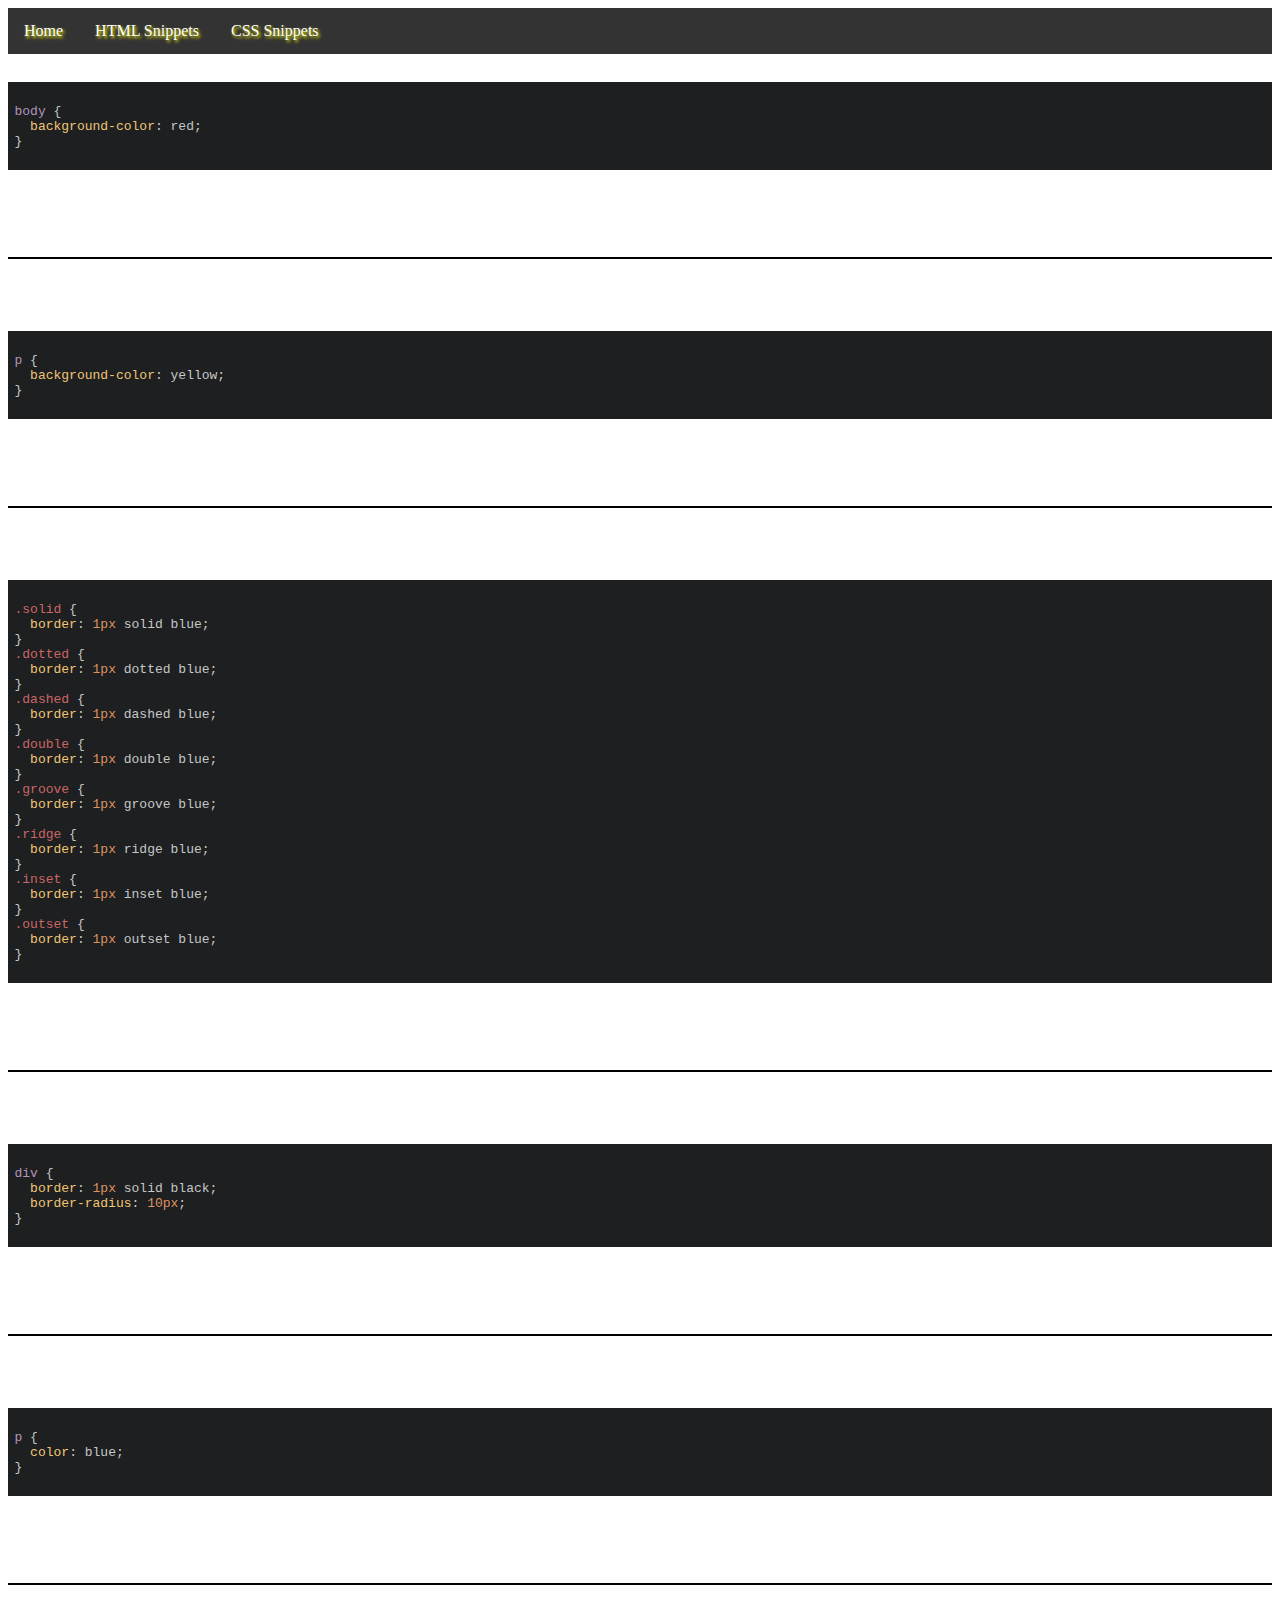
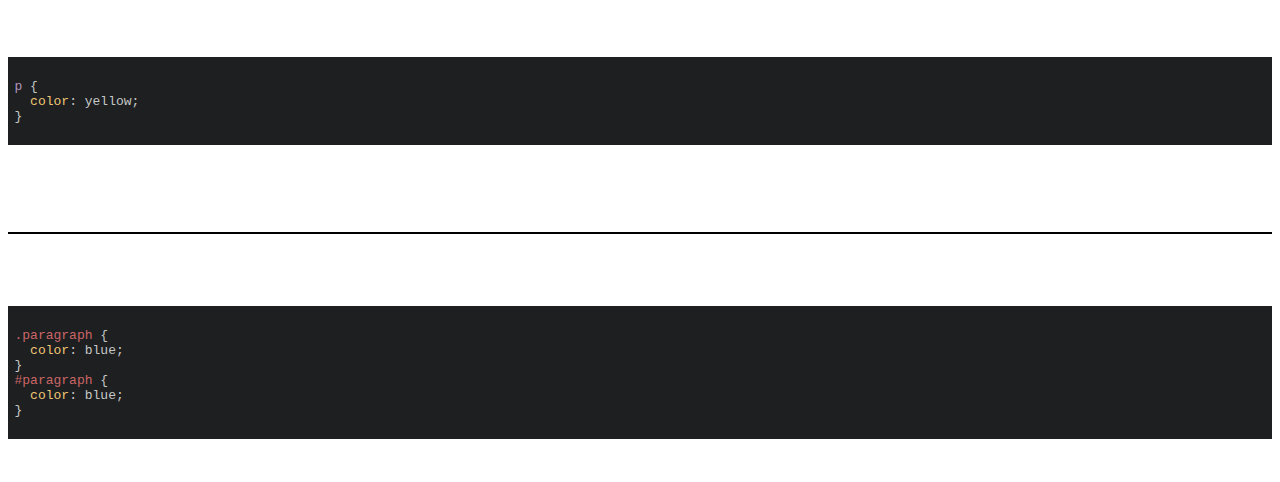
==== css-snippets/index.htm @ 3b1aa9c9 "Update index.htm" ====
<!DOCTYPE html>
<html>
  <head>
    <link rel="stylesheet" href="/styles/main.css" />
    <link rel="stylesheet" href="/highlight/tomorrow-night.css" />
    <script src="/scripts/highlight.pack.js"></script>
    <script>hljs.initHighlightingOnLoad();</script>
    <title>CSS Snippets | Code Snippets</title>
    <style>
      hr {
        border: 1px solid black;
      }
    </style>
  </head>
  <body>
    <ul class="nav">
      <li><a href="/">Home</a></li>
      <li><a href="/html-snippets">HTML Snippets</a></li>
      <li><a href="/css-snippets">CSS Snippets</a></li>
    </ul>
    <pre>
    <code>
body {
  background-color: red;
}
    </code>
    </pre>
    <br />
    <br />
    <hr />
    <br />
    <br />
    <pre>
    <code>
p {
  background-color: yellow;
}
    </code>
    </pre>
    <br />
    <br />
    <hr />
    <br />
    <br />
    <pre>
    <code>
.solid {
  border: 1px solid blue;
}
.dotted {
  border: 1px dotted blue;
}
.dashed {
  border: 1px dashed blue;
}
.double {
  border: 1px double blue;
}
.groove {
  border: 1px groove blue;
}
.ridge {
  border: 1px ridge blue;
}
.inset {
  border: 1px inset blue;
}
.outset {
  border: 1px outset blue;
}
    </code>
    </pre>
    <br />
    <br />
    <hr />
    <br />
    <br />
    <pre>
    <code>
div {
  border: 1px solid black;
  border-radius: 10px;
}
    </code>
    </pre>
    <br />
    <br />
    <hr />
    <br />
    <br />
    <pre>
    <code>
p {
  color: blue;
}
    </code>
    </pre>
    <br />
    <br />
    <hr />
    <br />
    <br />
    <pre>
    <code>
p {
  color: yellow;
}
    </code>
    </pre>
    <br />
    <br />
    <hr />
    <br />
    <br />
    <pre>
    <code>
.paragraph {
  color: blue;
}
#paragraph {
  color: blue;
}
    </code>
    </pre>
  </body>
</html>
---- styles/main.css ----
.nav {
  list-style-type: none;
  margin: 0;
  padding: 0;
  overflow: hidden;
  background-color: #333;
}
.nav li {
  float: left;
}
.nav li a, .dropbtn {
  display: inline-block;
  color: white;
  text-shadow: yellow 0.1em 0.1em 0.2em;
  text-align: center;
  padding: 14px 16px;
  text-decoration: none;
}
.nav li a:hover, .dropdown:hover .dropbtn {
  background-color: #555;
}
.nav li.dropdown {
  display: inline-block;
}
.dropdown-content {
   display: none;
   position: absolute;
   background-color: #333;
   min-width: 160px;
   box-shadow: 0px 8px 16px 0px rgba(0,0,0,0.2);
   z-index: 1;
}
.dropdown-content a {
   color: white;
   text-shadow: yellow 0.1em 0.1em 0.2em;
   padding: 12px 16px;
   text-decoration: none;
   display: block;
   text-align: center;
}
.dropdown-content a:hover {background-color: #555}
.dropdown:hover .dropdown-content {
   display: block;
}
---- highlight/tomorrow-night.css ----
.hljs-comment,
.hljs-quote {
  color: #969896;
}
.hljs-variable,
.hljs-template-variable,
.hljs-tag,
.hljs-name,
.hljs-selector-id,
.hljs-selector-class,
.hljs-regexp,
.hljs-deletion {
  color: #cc6666;
}
.hljs-number,
.hljs-built_in,
.hljs-builtin-name,
.hljs-literal,
.hljs-type,
.hljs-params,
.hljs-meta,
.hljs-link {
  color: #de935f;
}
.hljs-attribute {
  color: #f0c674;
}
.hljs-string,
.hljs-symbol,
.hljs-bullet,
.hljs-addition {
  color: #b5bd68;
}
.hljs-title,
.hljs-section {
  color: #81a2be;
}
.hljs-keyword,
.hljs-selector-tag {
  color: #b294bb;
}
.hljs {
  display: block;
  overflow-x: auto;
  background: #1d1f21;
  color: #c5c8c6;
  padding: 0.5em;
}
.hljs-emphasis {
  font-style: italic;
}
.hljs-strong {
  font-weight: bold;
}
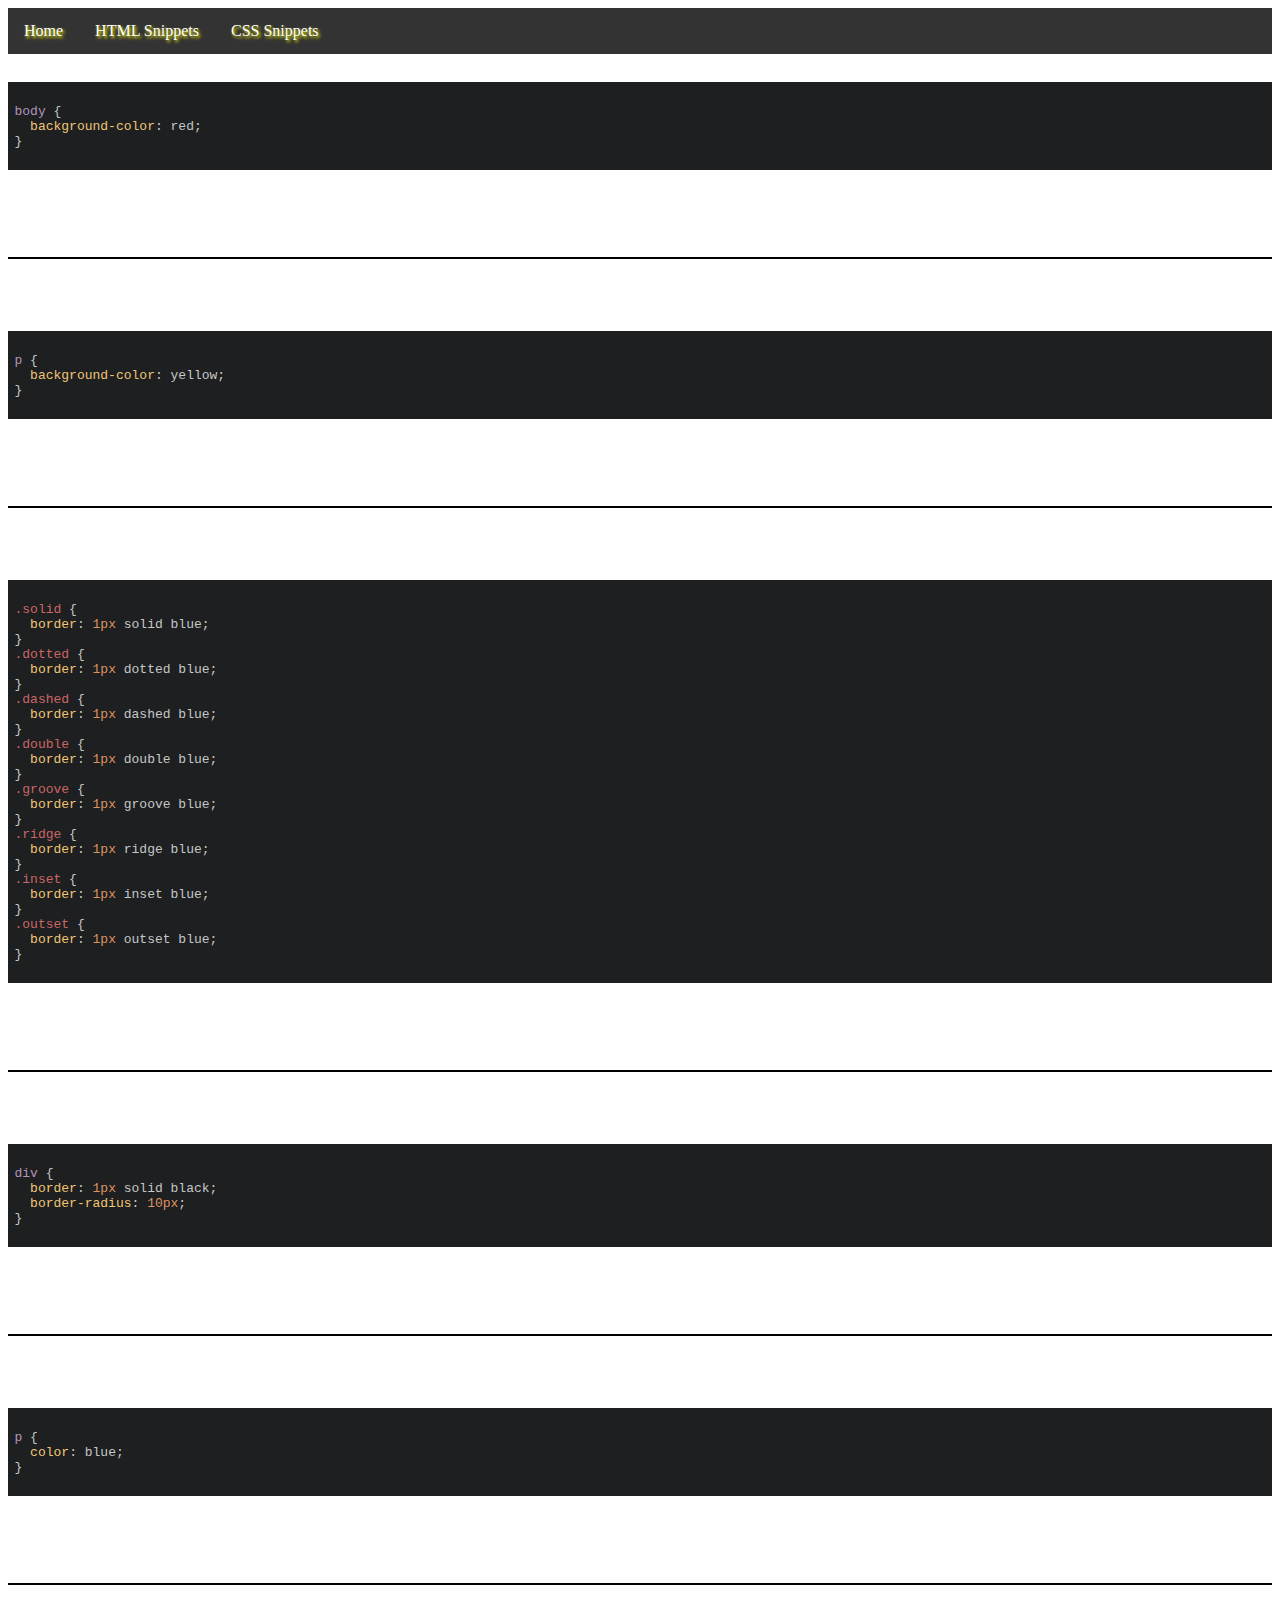
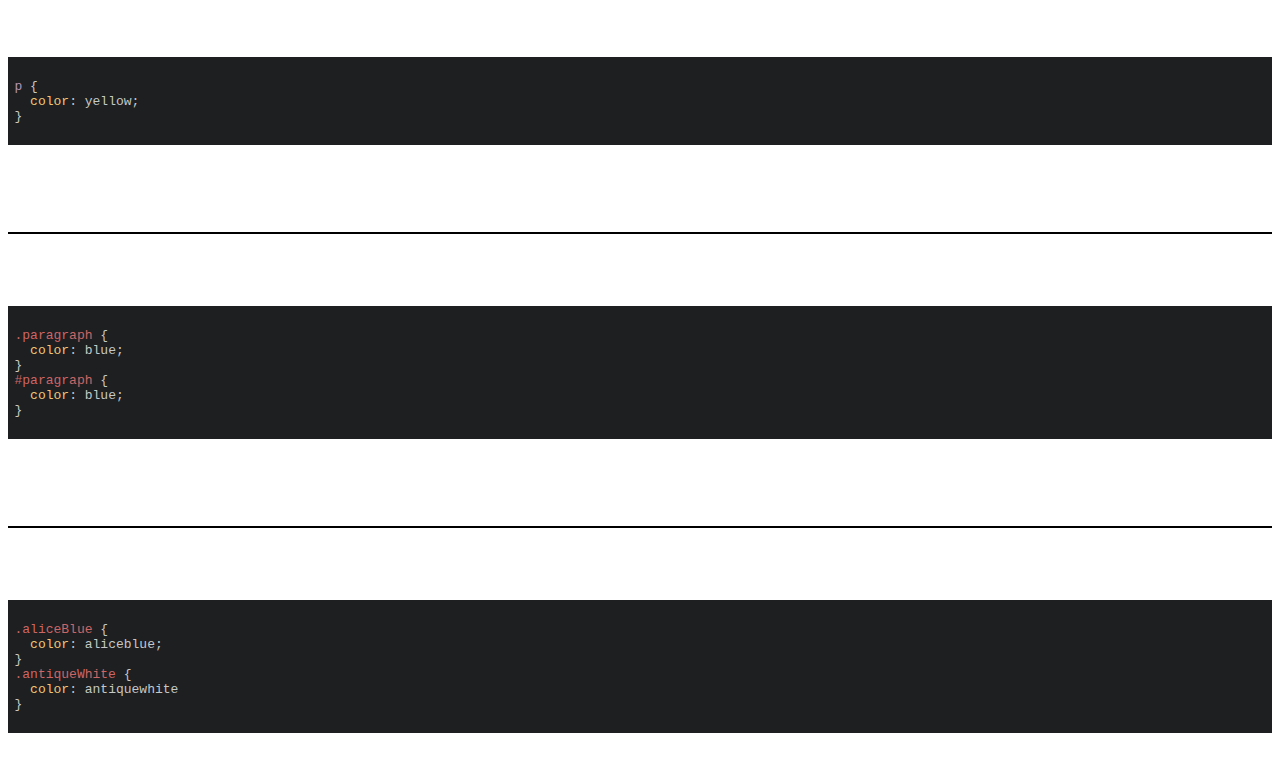
==== commit 2f3dee28: "Update index.htm" ====
--- a/css-snippets/index.htm
+++ b/css-snippets/index.htm
@@ -122,5 +122,20 @@
 }
     </code>
     </pre>
+    <br />
+    <br />
+    <hr />
+    <br />
+    <br />
+    <pre>
+    <code>
+.aliceBlue {
+  color: aliceblue;
+}
+.antiqueWhite {
+  color: antiquewhite
+}
+    </code>
+    </pre>
   </body>
 </html>
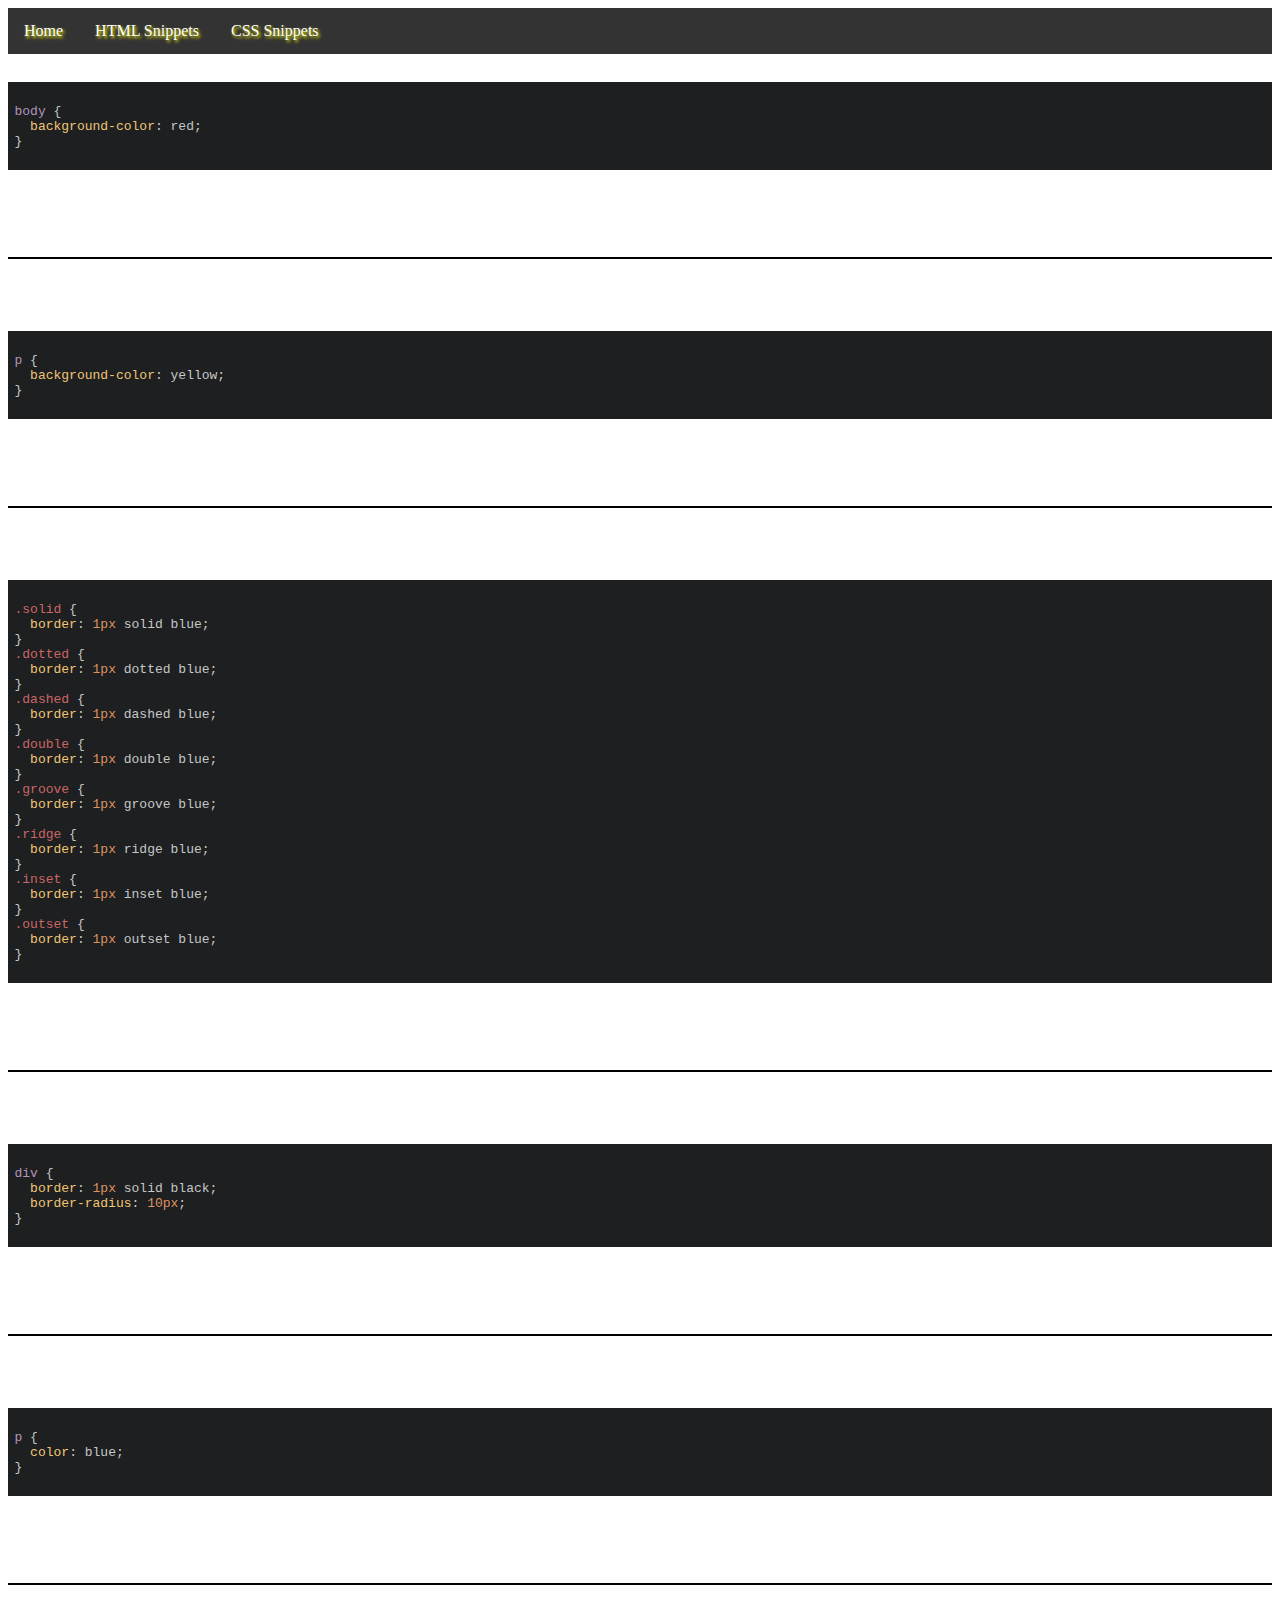
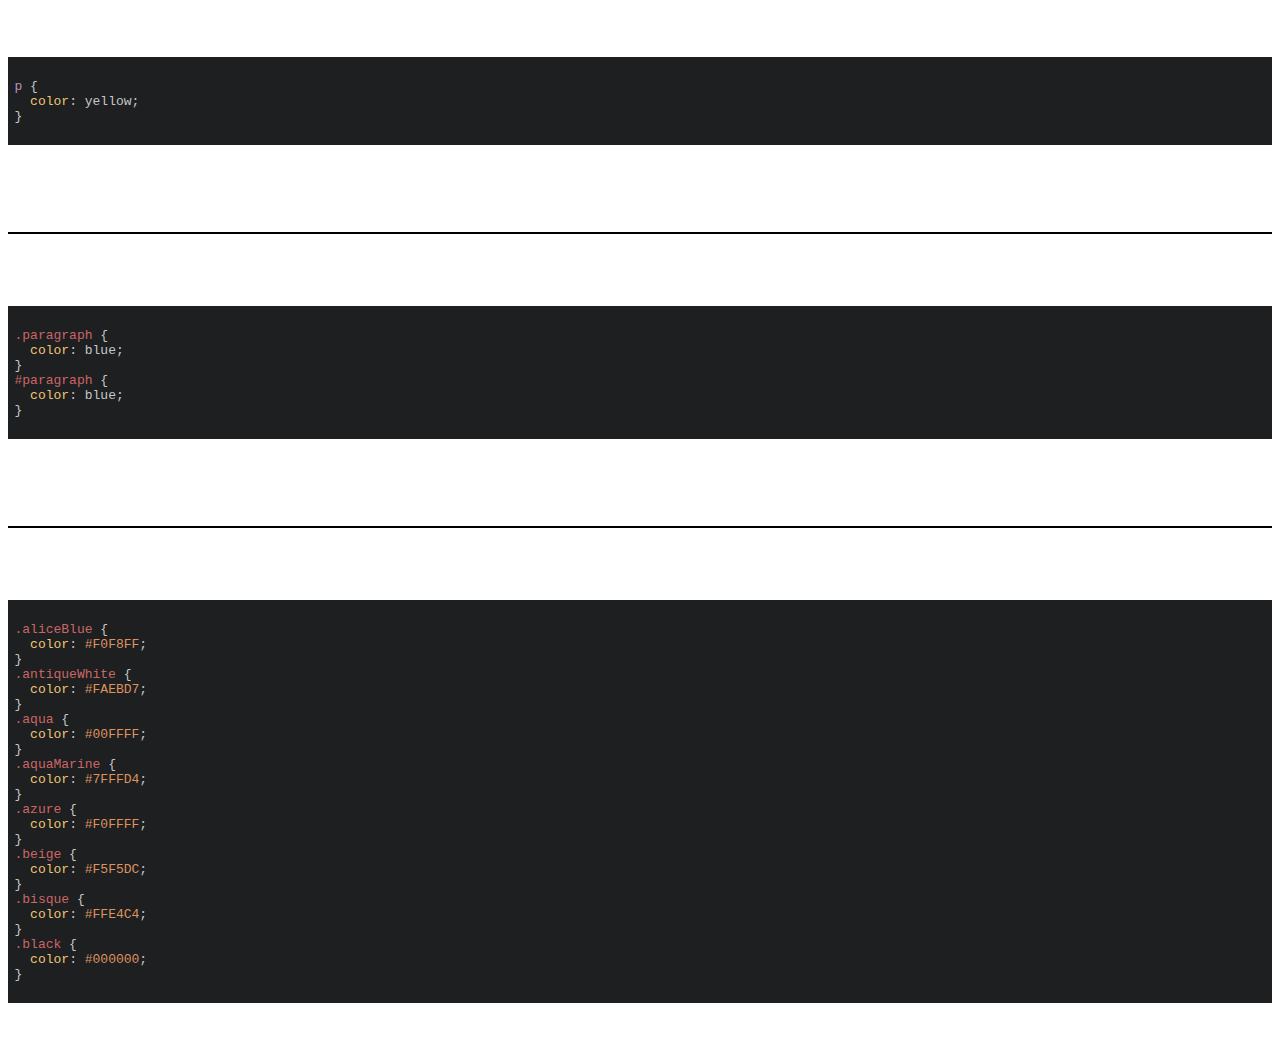
==== commit 6157bba3: "Update index.htm" ====
--- a/css-snippets/index.htm
+++ b/css-snippets/index.htm
@@ -130,10 +130,28 @@
     <pre>
     <code>
 .aliceBlue {
-  color: aliceblue;
+  color: #F0F8FF;
 }
 .antiqueWhite {
-  color: antiquewhite
+  color: #FAEBD7;
+}
+.aqua {
+  color: #00FFFF;
+}
+.aquaMarine {
+  color: #7FFFD4;
+}
+.azure {
+  color: #F0FFFF;
+}
+.beige {
+  color: #F5F5DC;
+}
+.bisque {
+  color: #FFE4C4;
+}
+.black {
+  color: #000000;
 }
     </code>
     </pre>
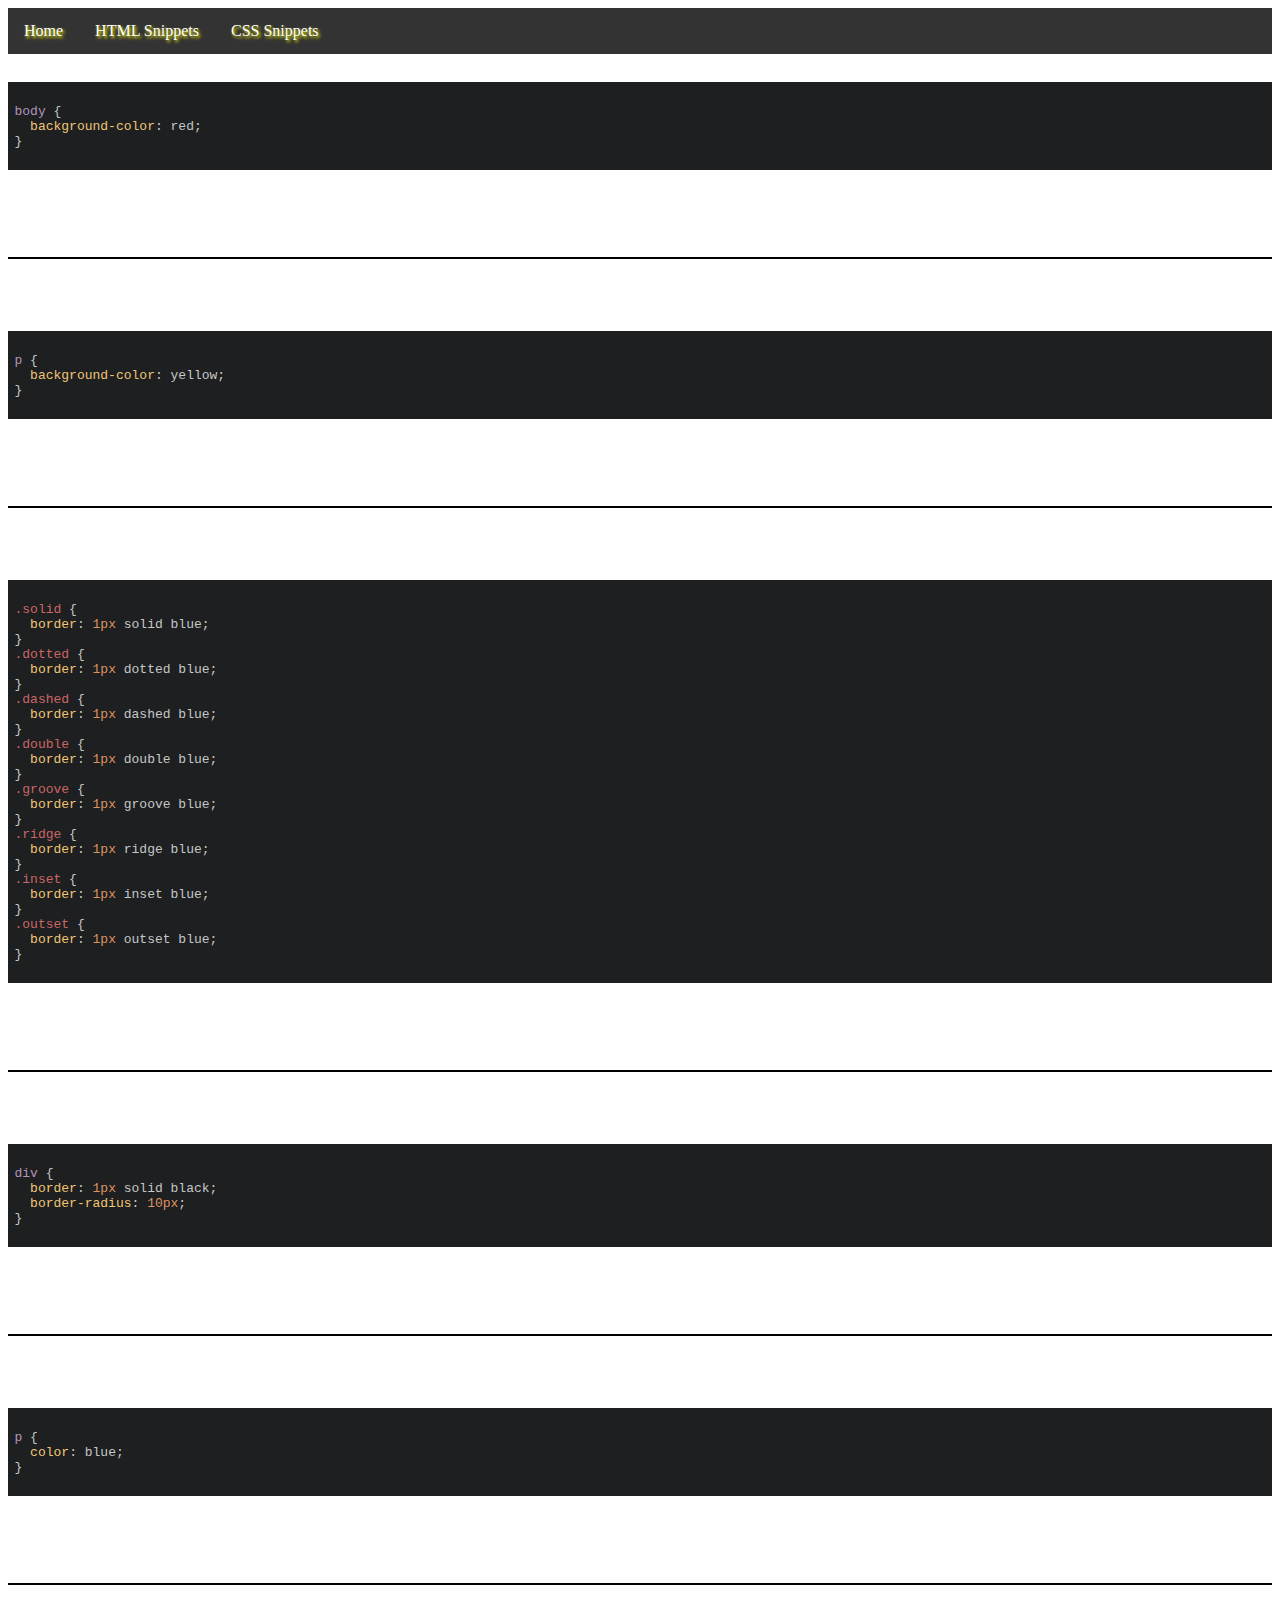
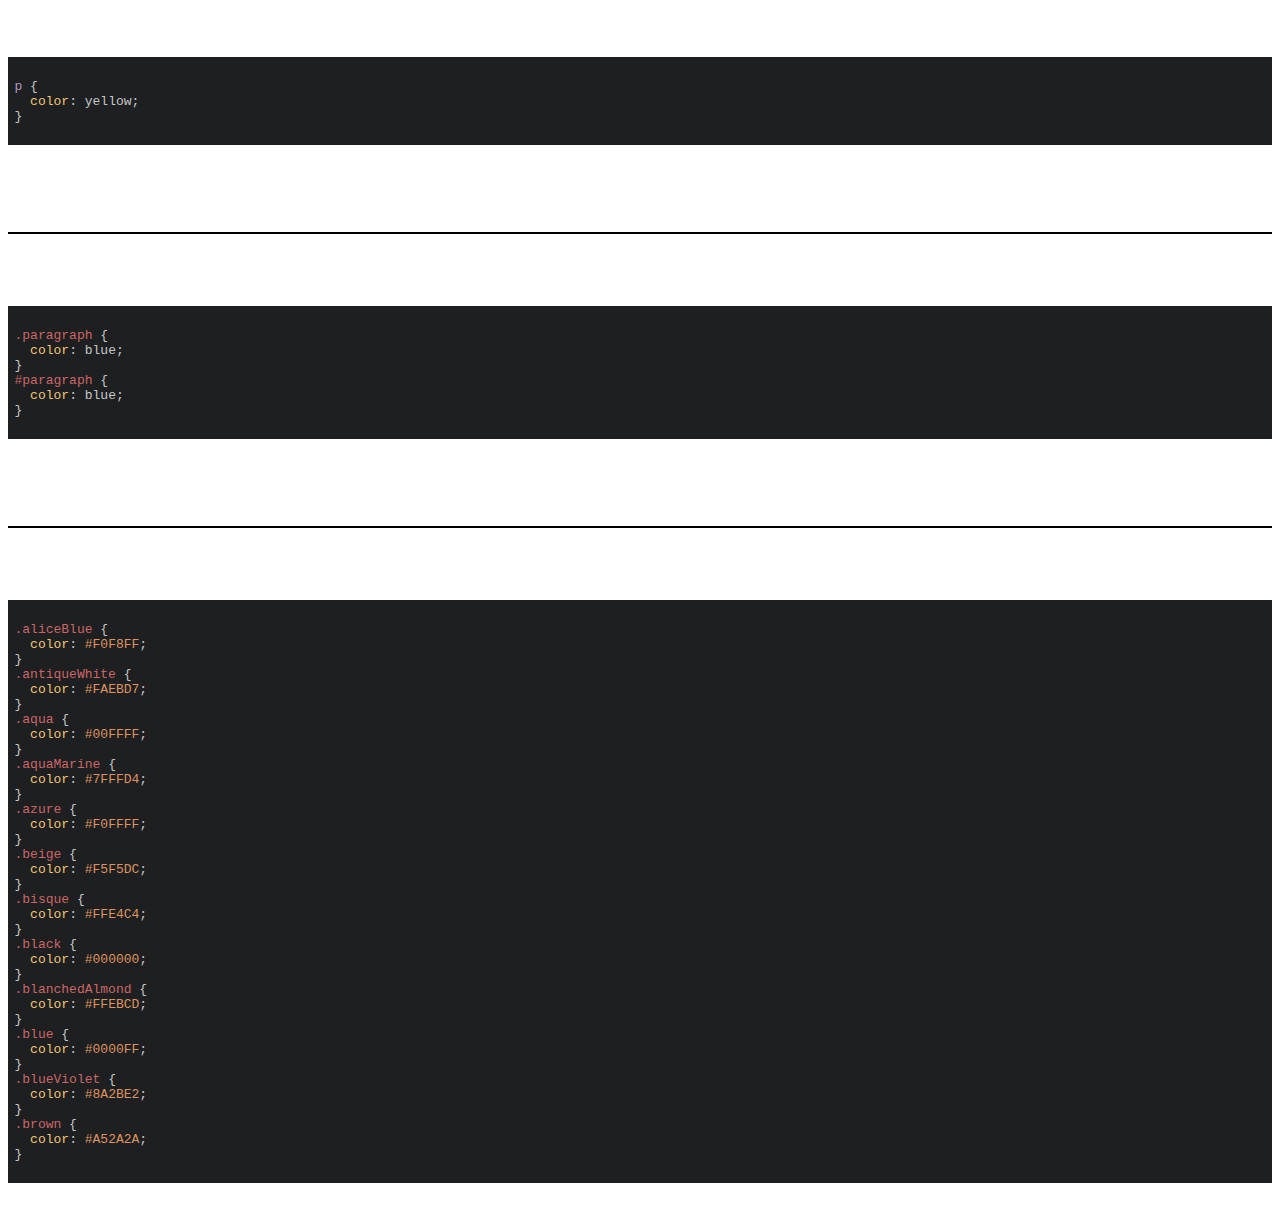
==== commit 5504e2e4: "Update index.htm" ====
--- a/css-snippets/index.htm
+++ b/css-snippets/index.htm
@@ -153,6 +153,18 @@
 .black {
   color: #000000;
 }
+.blanchedAlmond {
+  color: #FFEBCD;
+}
+.blue {
+  color: #0000FF;
+}
+.blueViolet {
+  color: #8A2BE2;
+}
+.brown {
+  color: #A52A2A;
+}
     </code>
     </pre>
   </body>
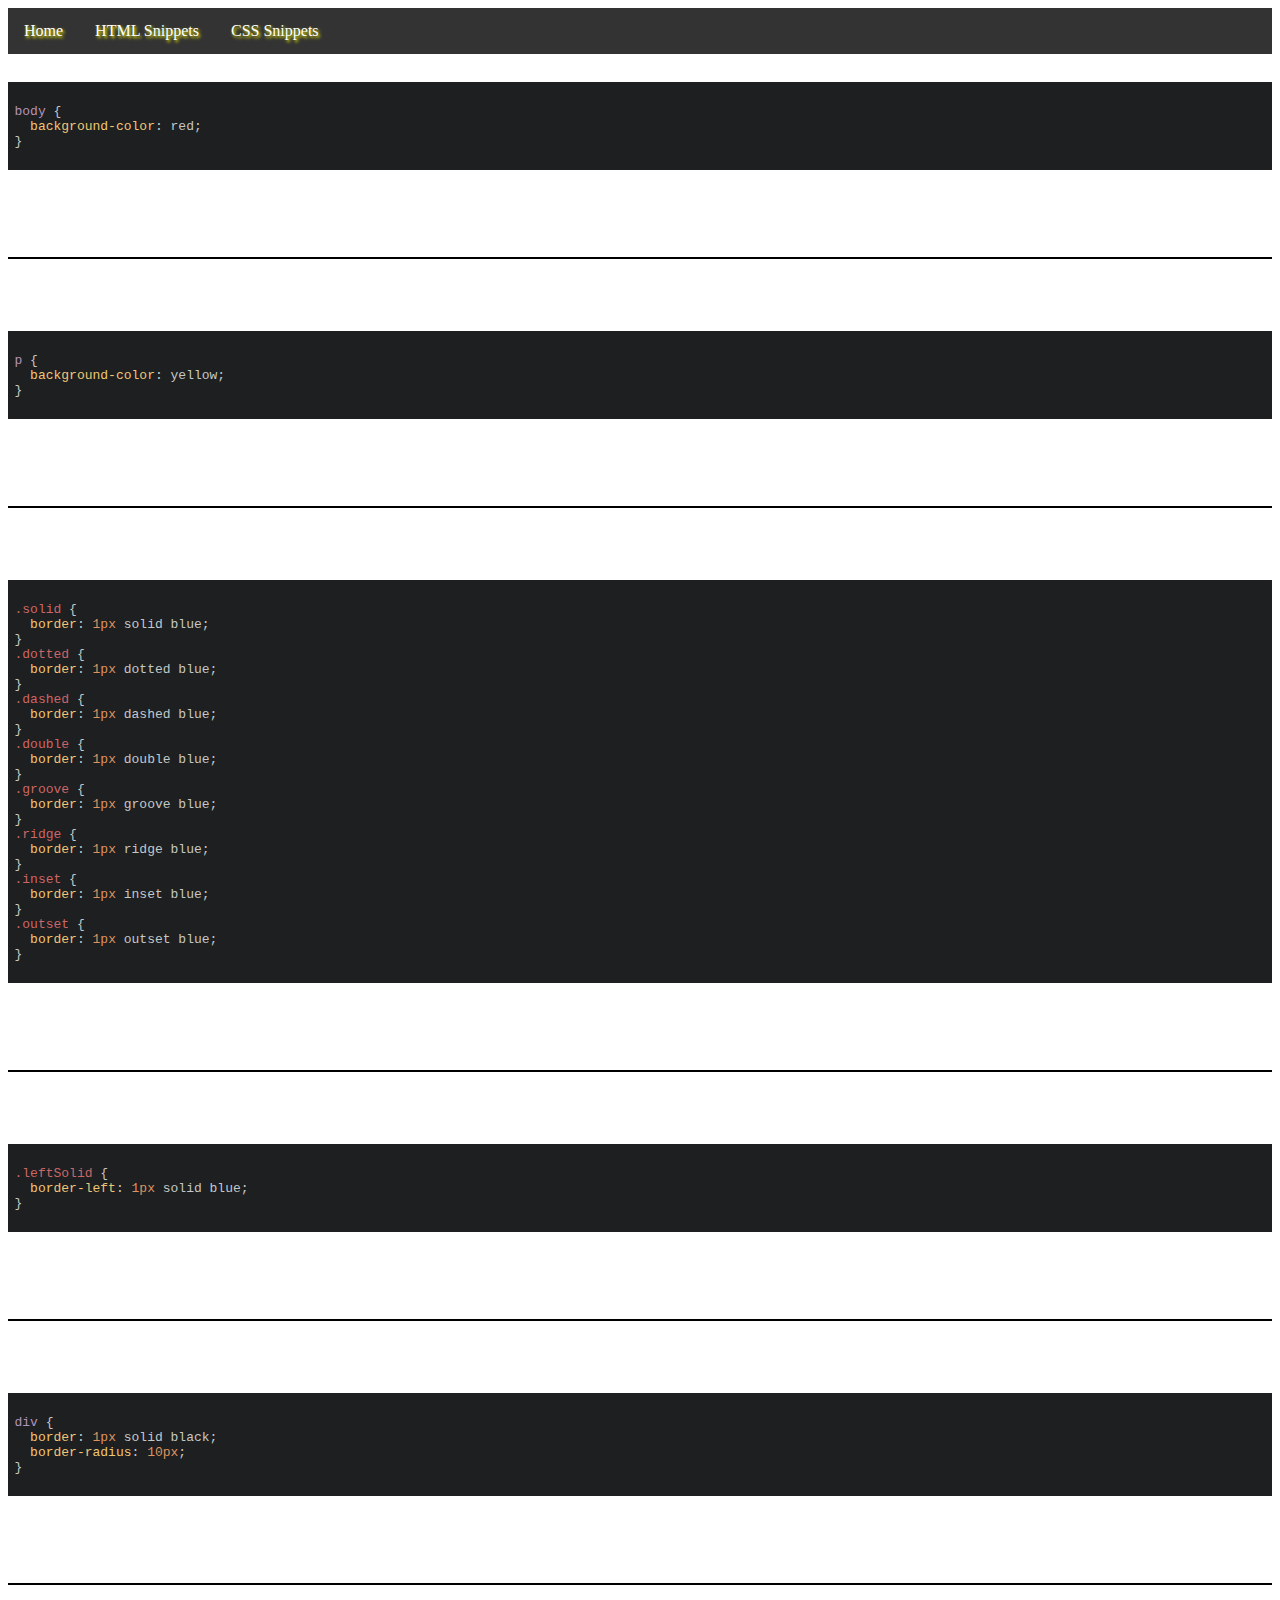
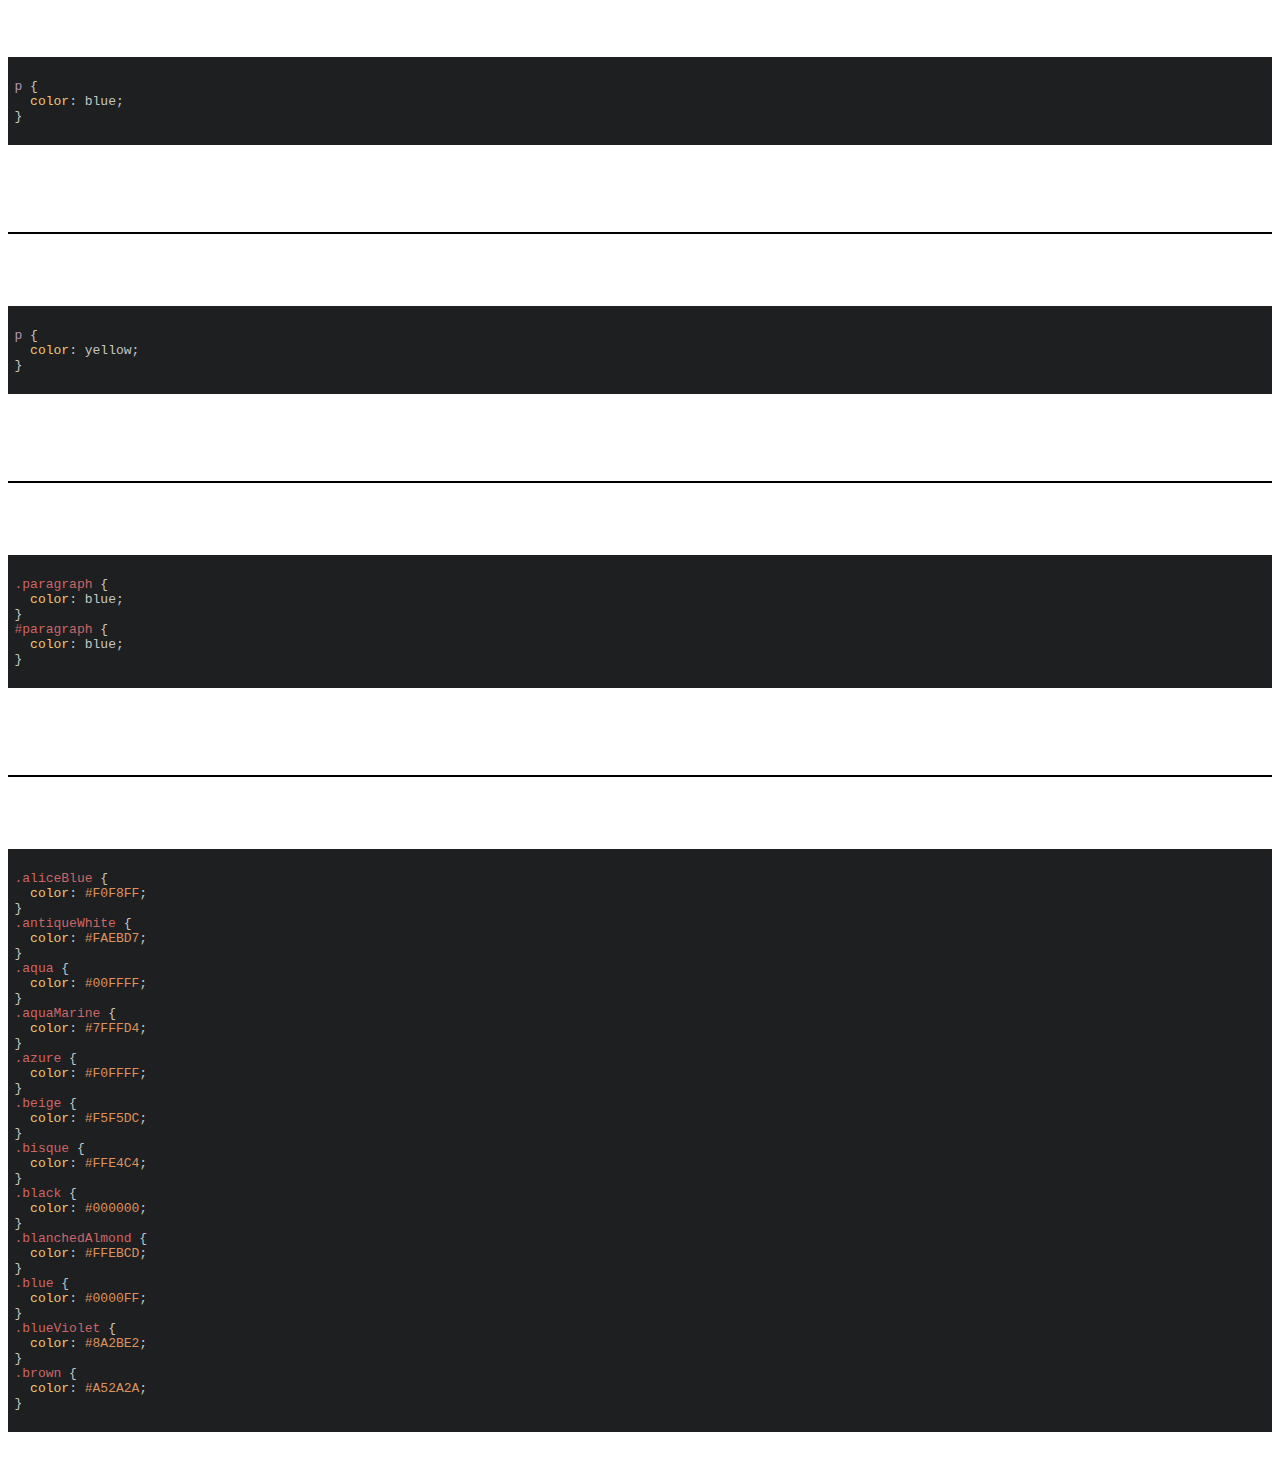
==== commit 0ed120e4: "Update index.htm" ====
--- a/css-snippets/index.htm
+++ b/css-snippets/index.htm
@@ -67,6 +67,18 @@
 }
 .outset {
   border: 1px outset blue;
+}
+    </code>
+    </pre>
+    <br />
+    <br />
+    <hr />
+    <br />
+    <br />
+    <pre>
+    <code>
+.leftSolid {
+  border-left: 1px solid blue;
 }
     </code>
     </pre>
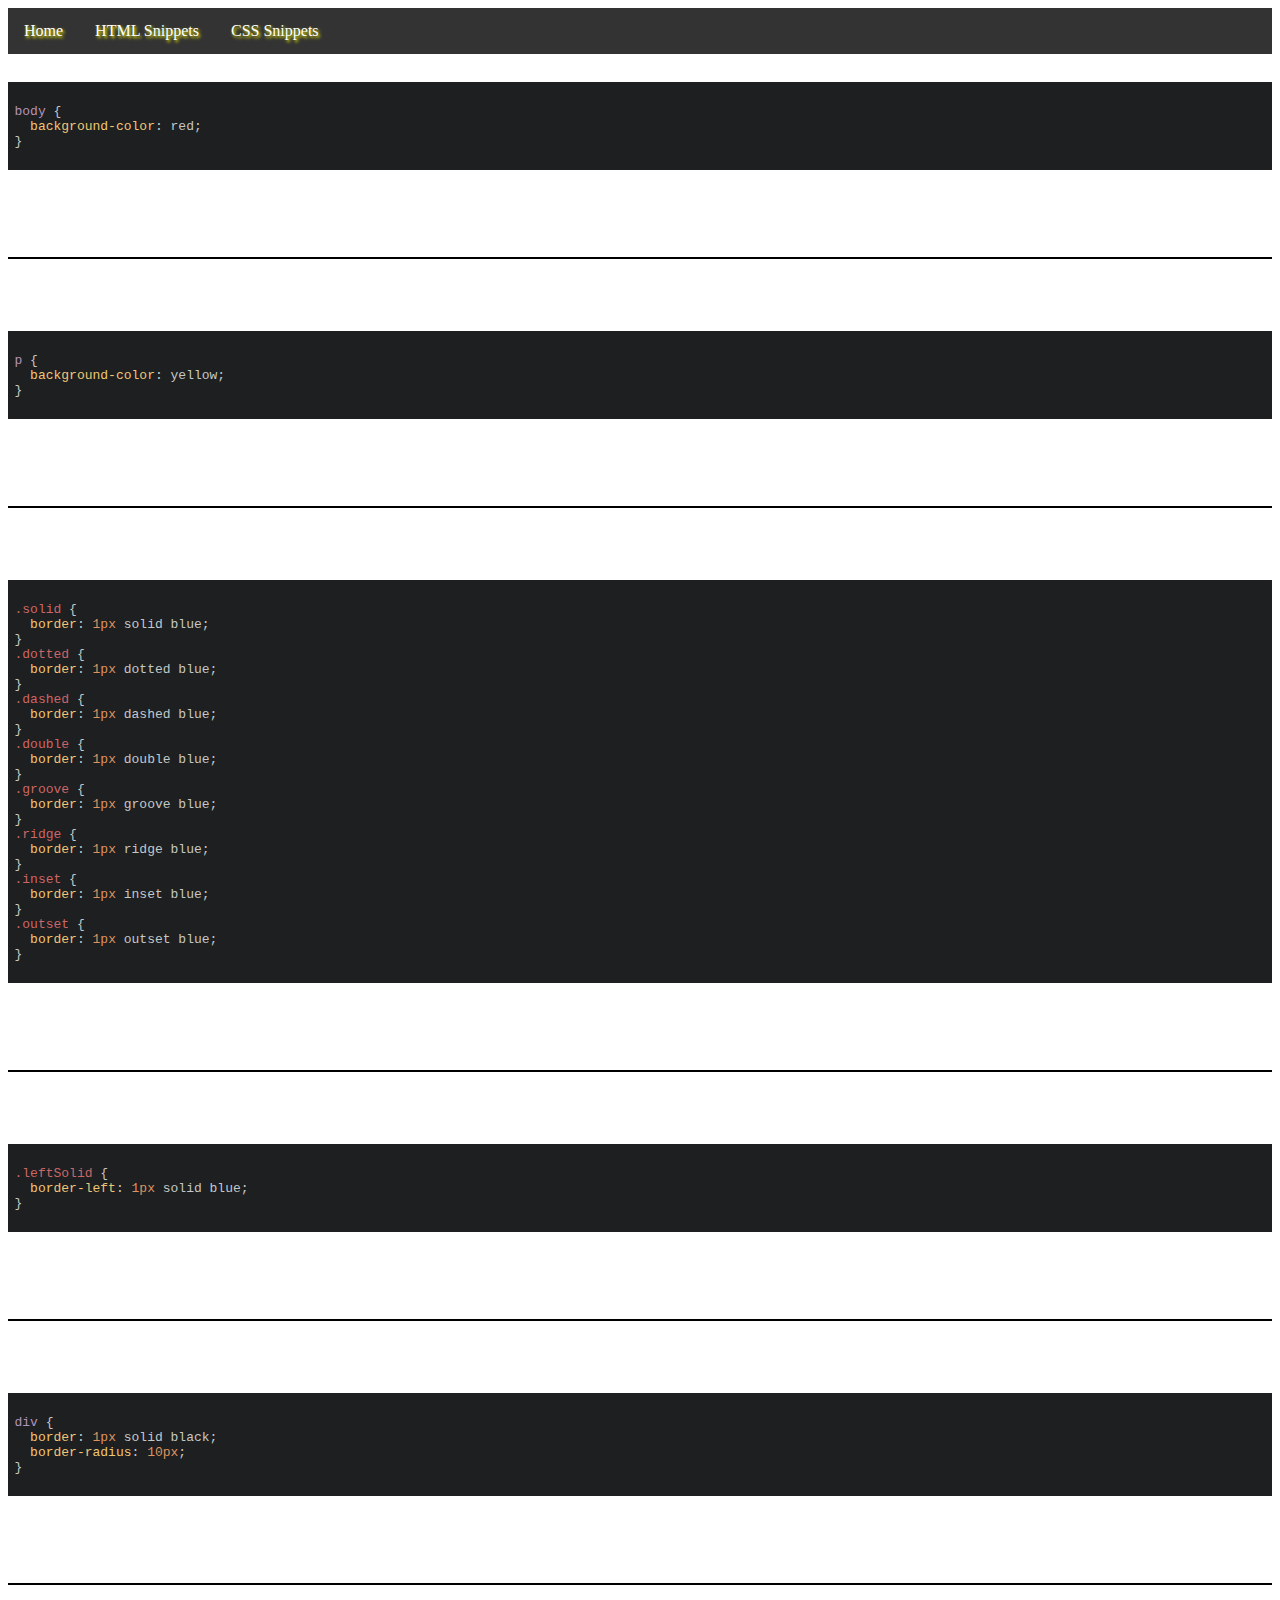
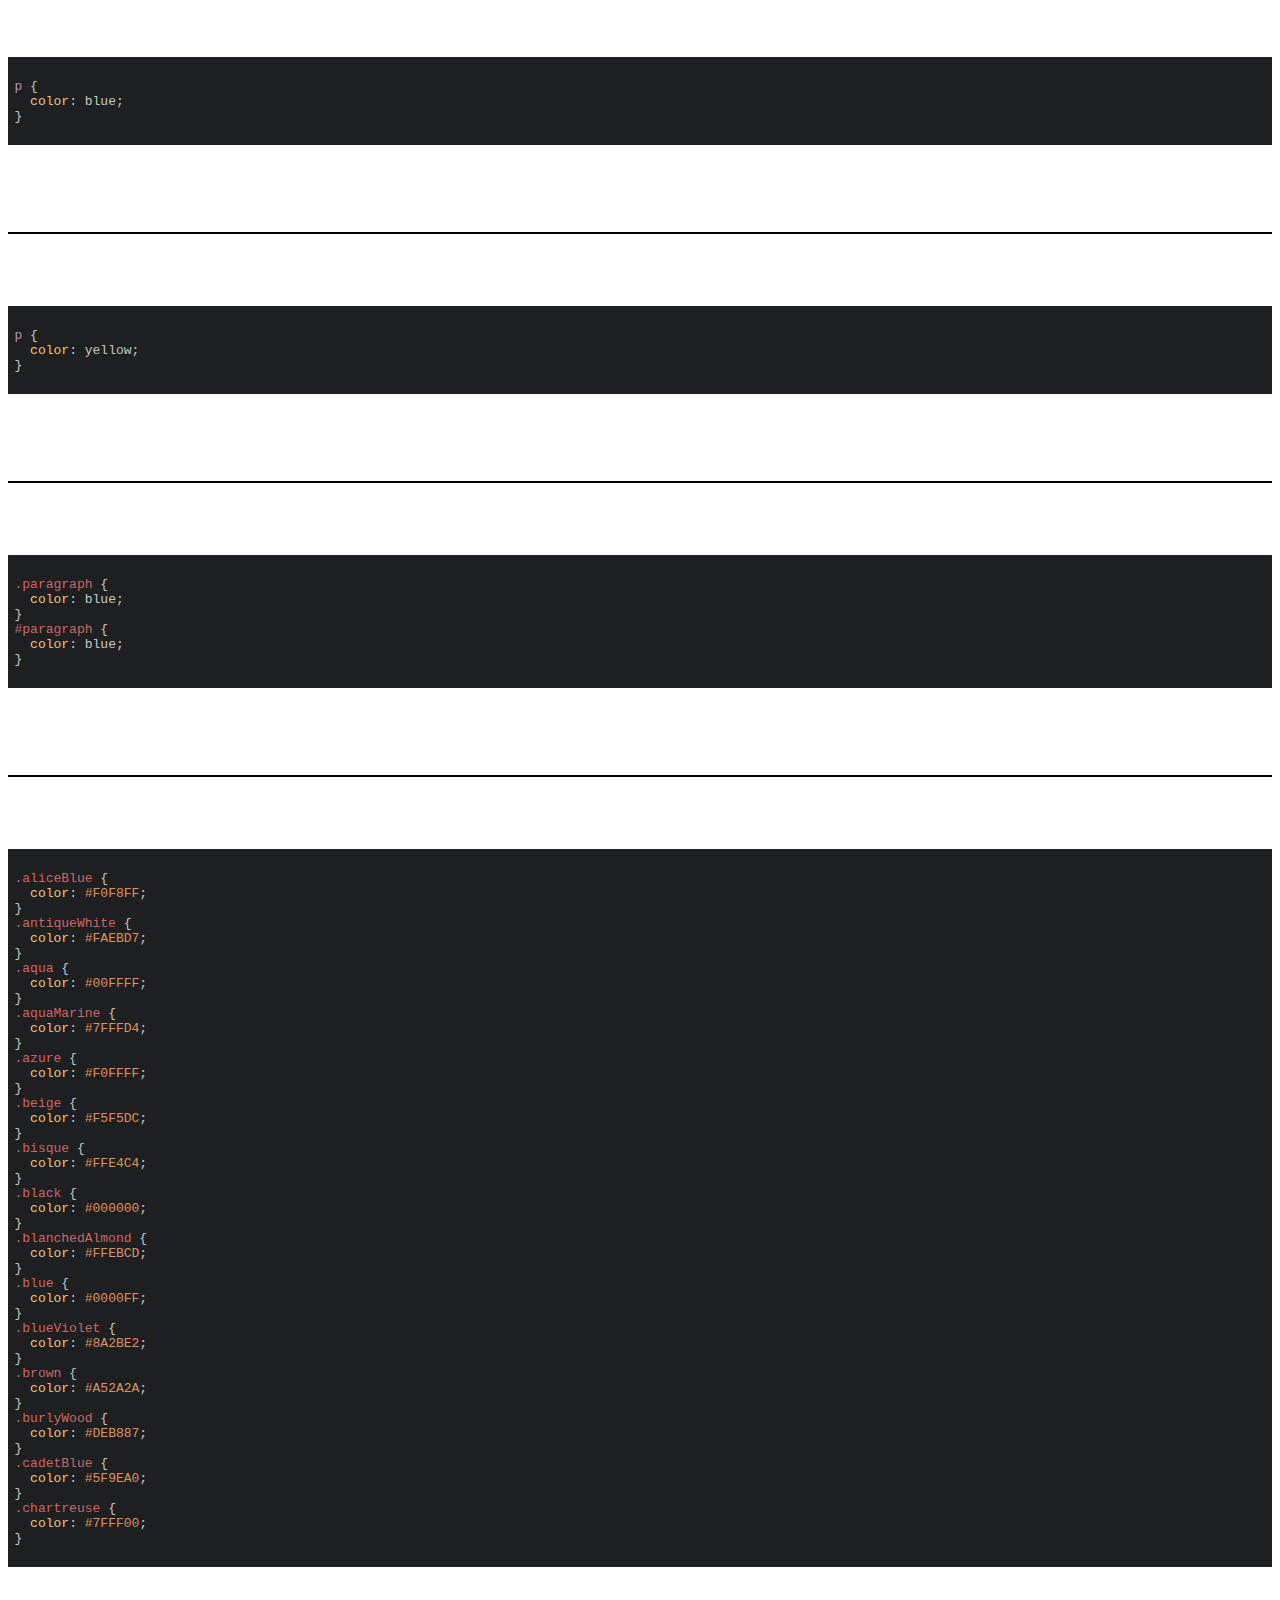
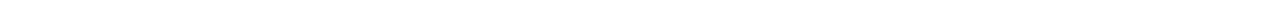
==== commit 50927e27: "Update index.htm" ====
--- a/css-snippets/index.htm
+++ b/css-snippets/index.htm
@@ -177,6 +177,15 @@
 .brown {
   color: #A52A2A;
 }
+.burlyWood {
+  color: #DEB887;
+}
+.cadetBlue {
+  color: #5F9EA0;
+}
+.chartreuse {
+  color: #7FFF00;
+}
     </code>
     </pre>
   </body>
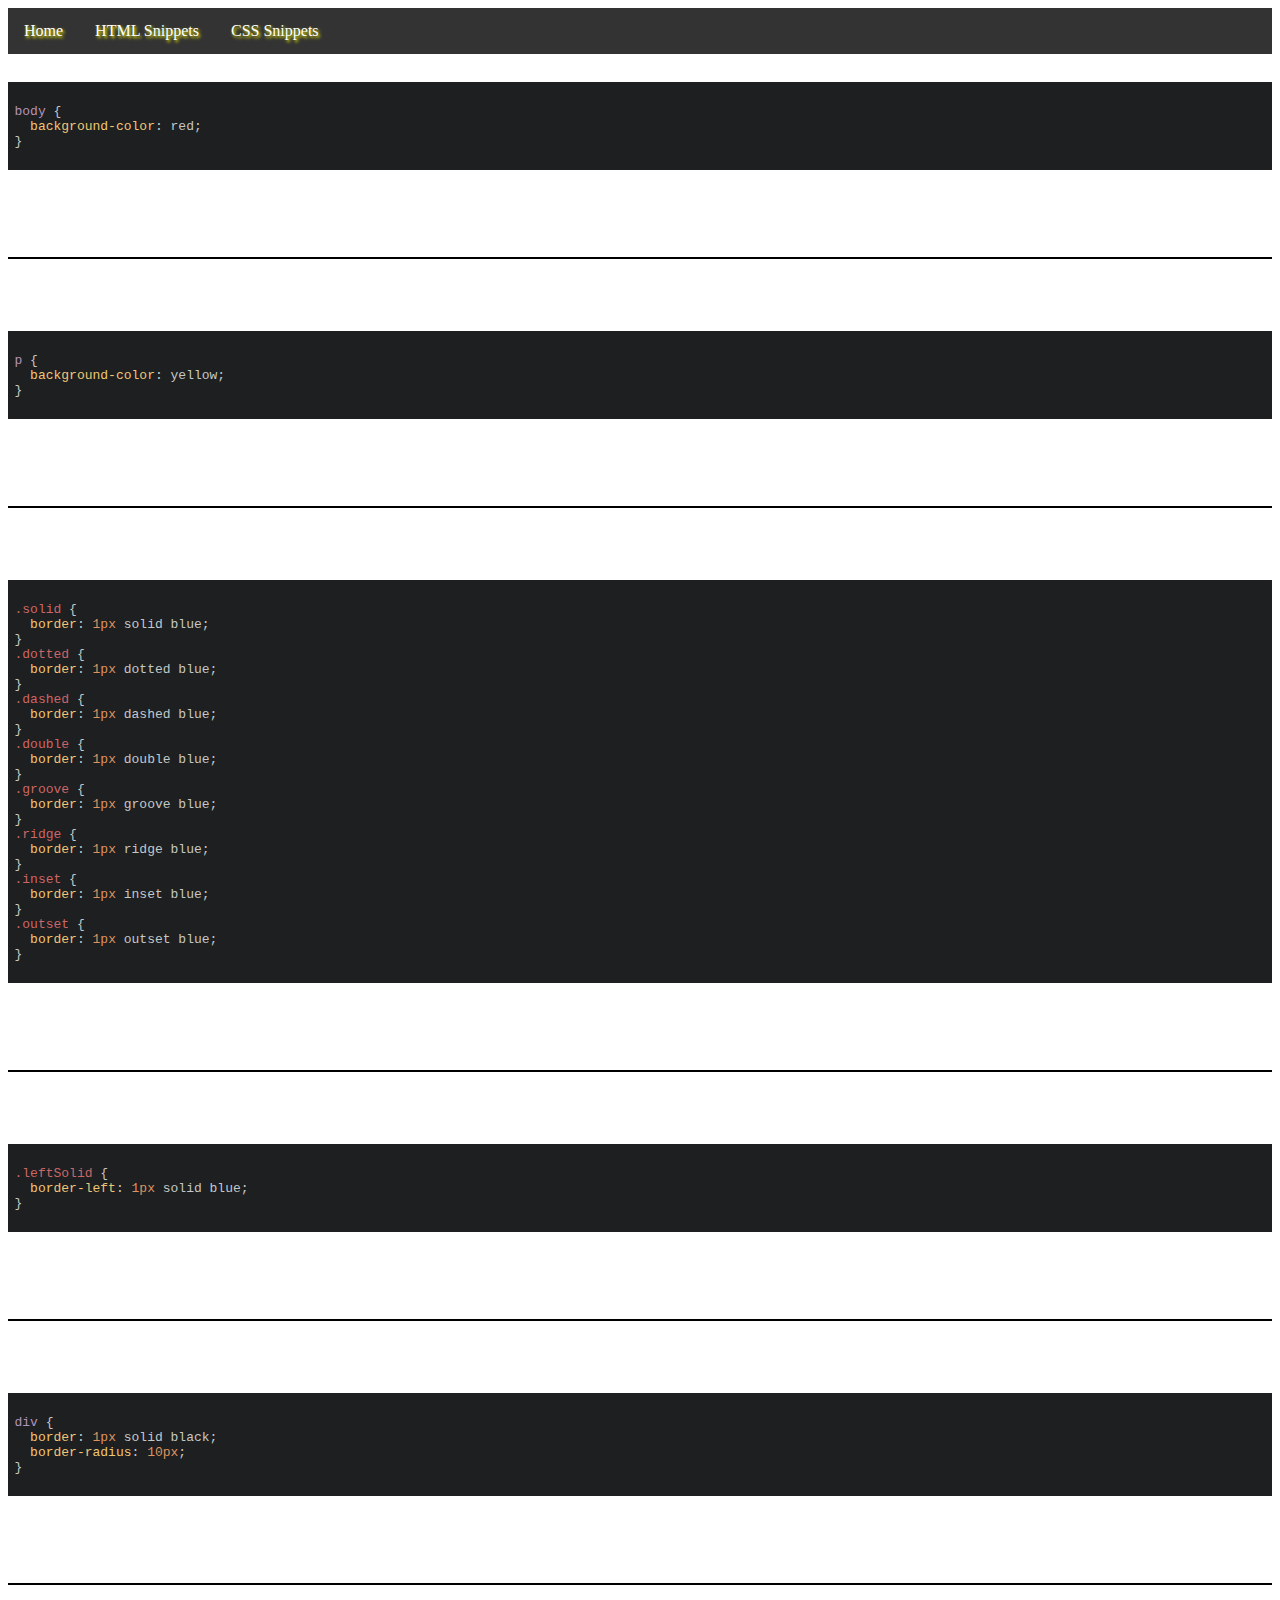
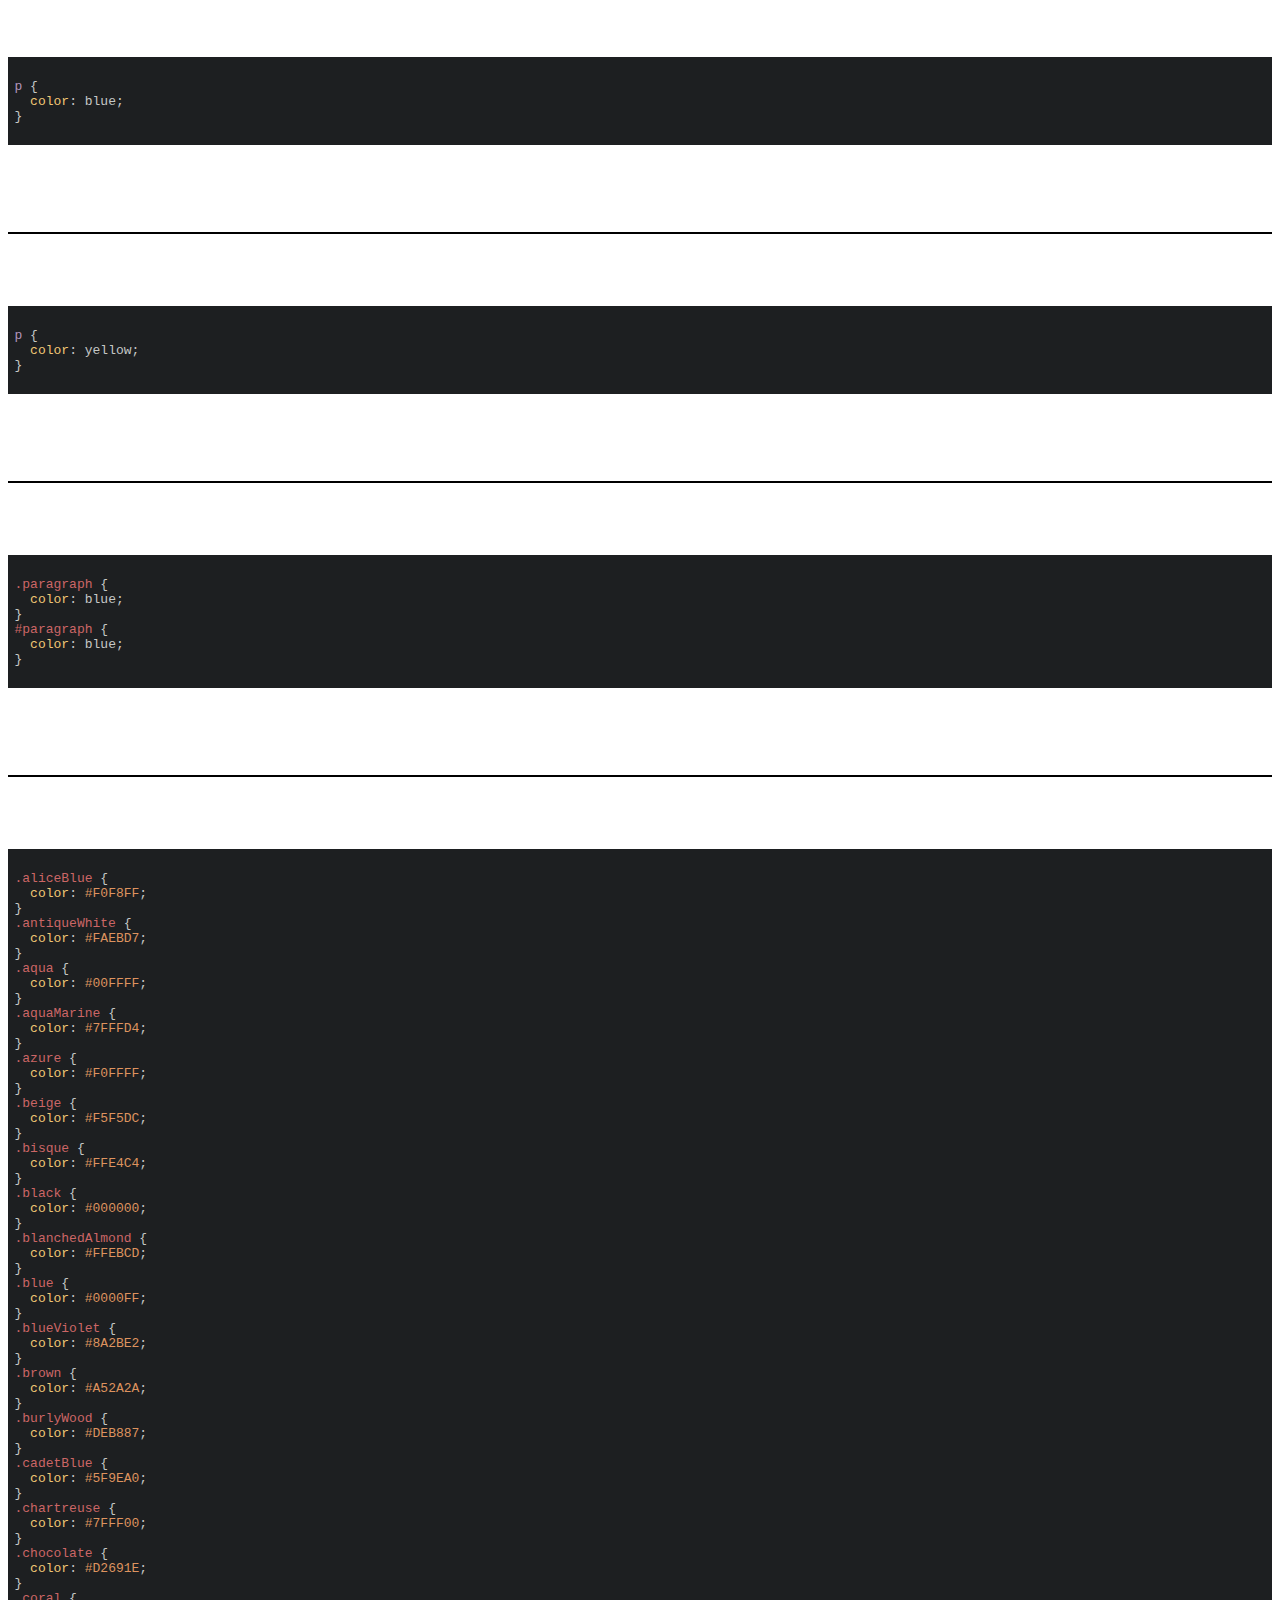
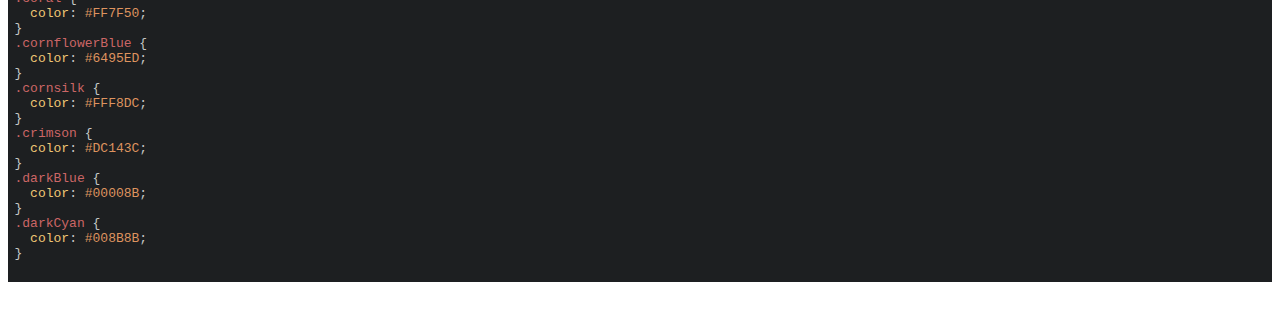
==== commit 14f99ca9: "Update index.htm" ====
--- a/css-snippets/index.htm
+++ b/css-snippets/index.htm
@@ -186,6 +186,27 @@
 .chartreuse {
   color: #7FFF00;
 }
+.chocolate {
+  color: #D2691E;
+}
+.coral {
+  color: #FF7F50;
+}
+.cornflowerBlue {
+  color: #6495ED;
+}
+.cornsilk {
+  color: #FFF8DC;
+}
+.crimson {
+  color: #DC143C;
+}
+.darkBlue {
+  color: #00008B;
+}
+.darkCyan {
+  color: #008B8B;
+}
     </code>
     </pre>
   </body>
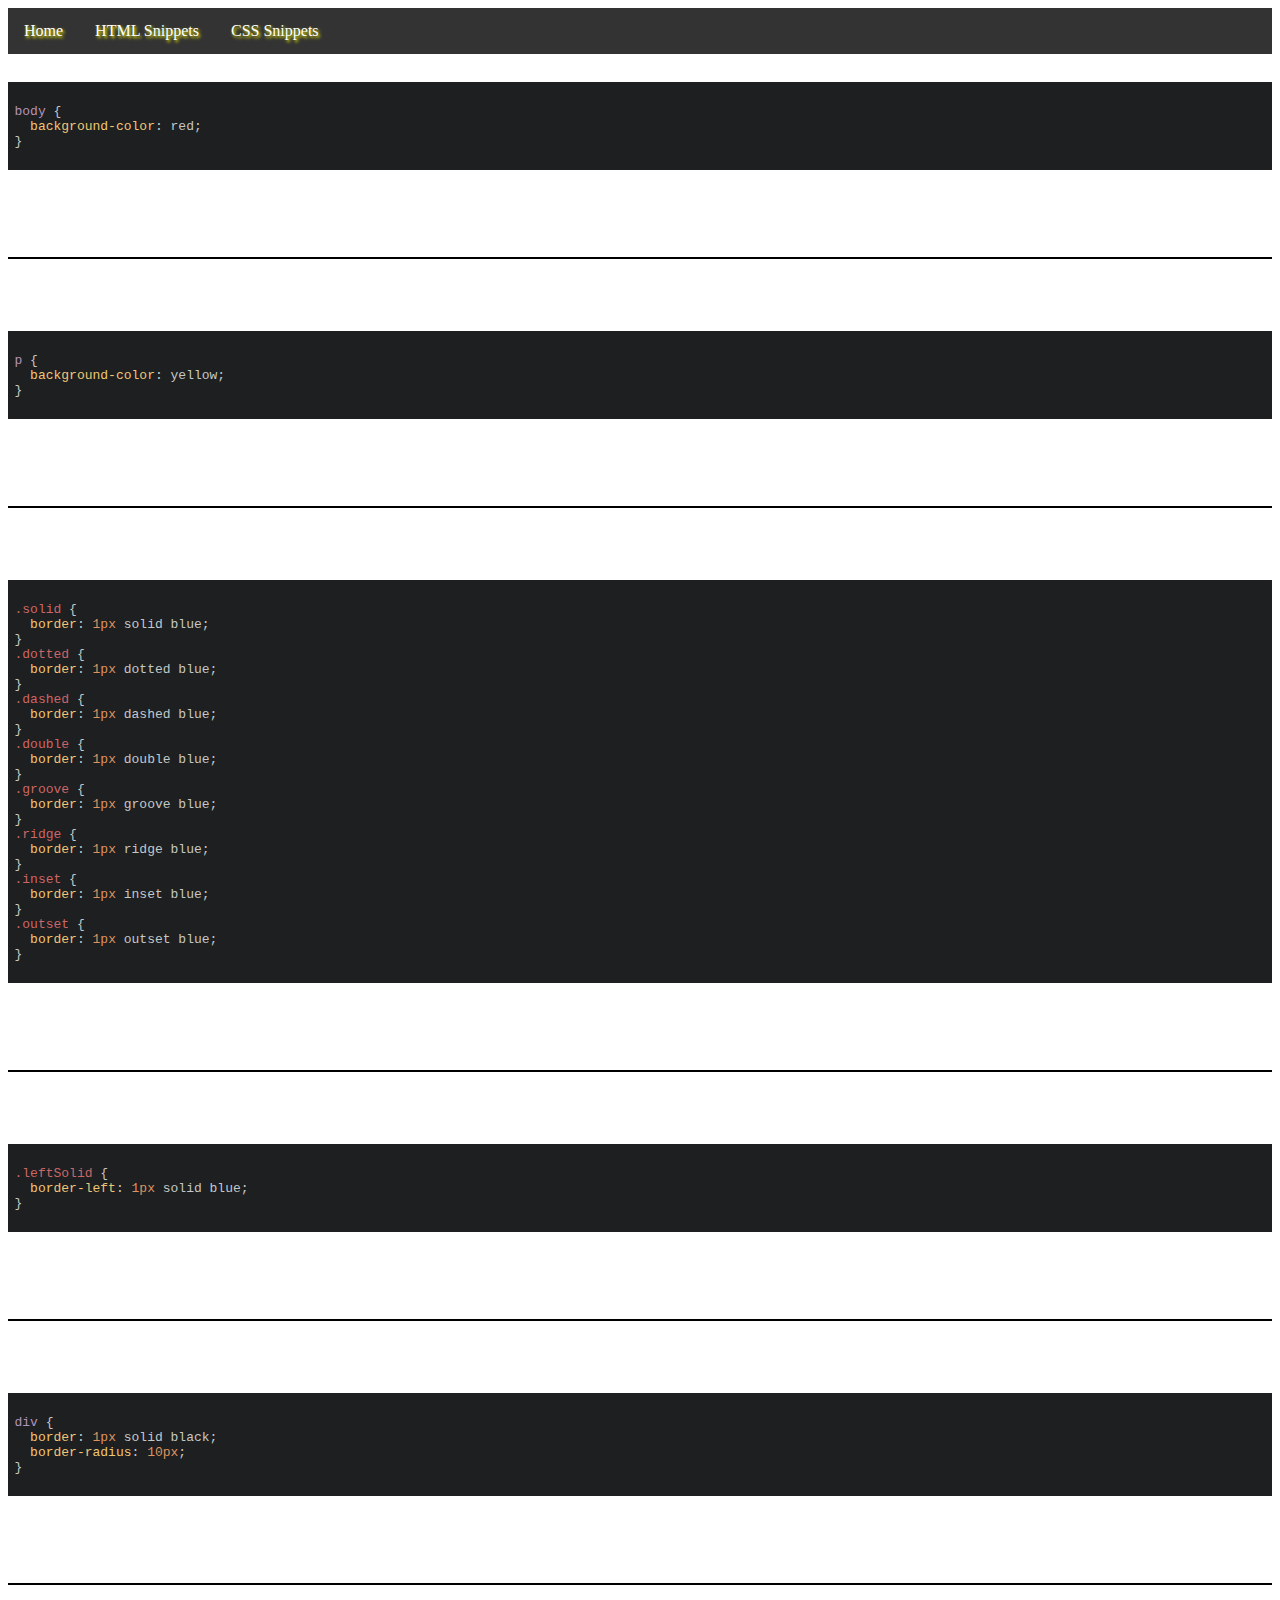
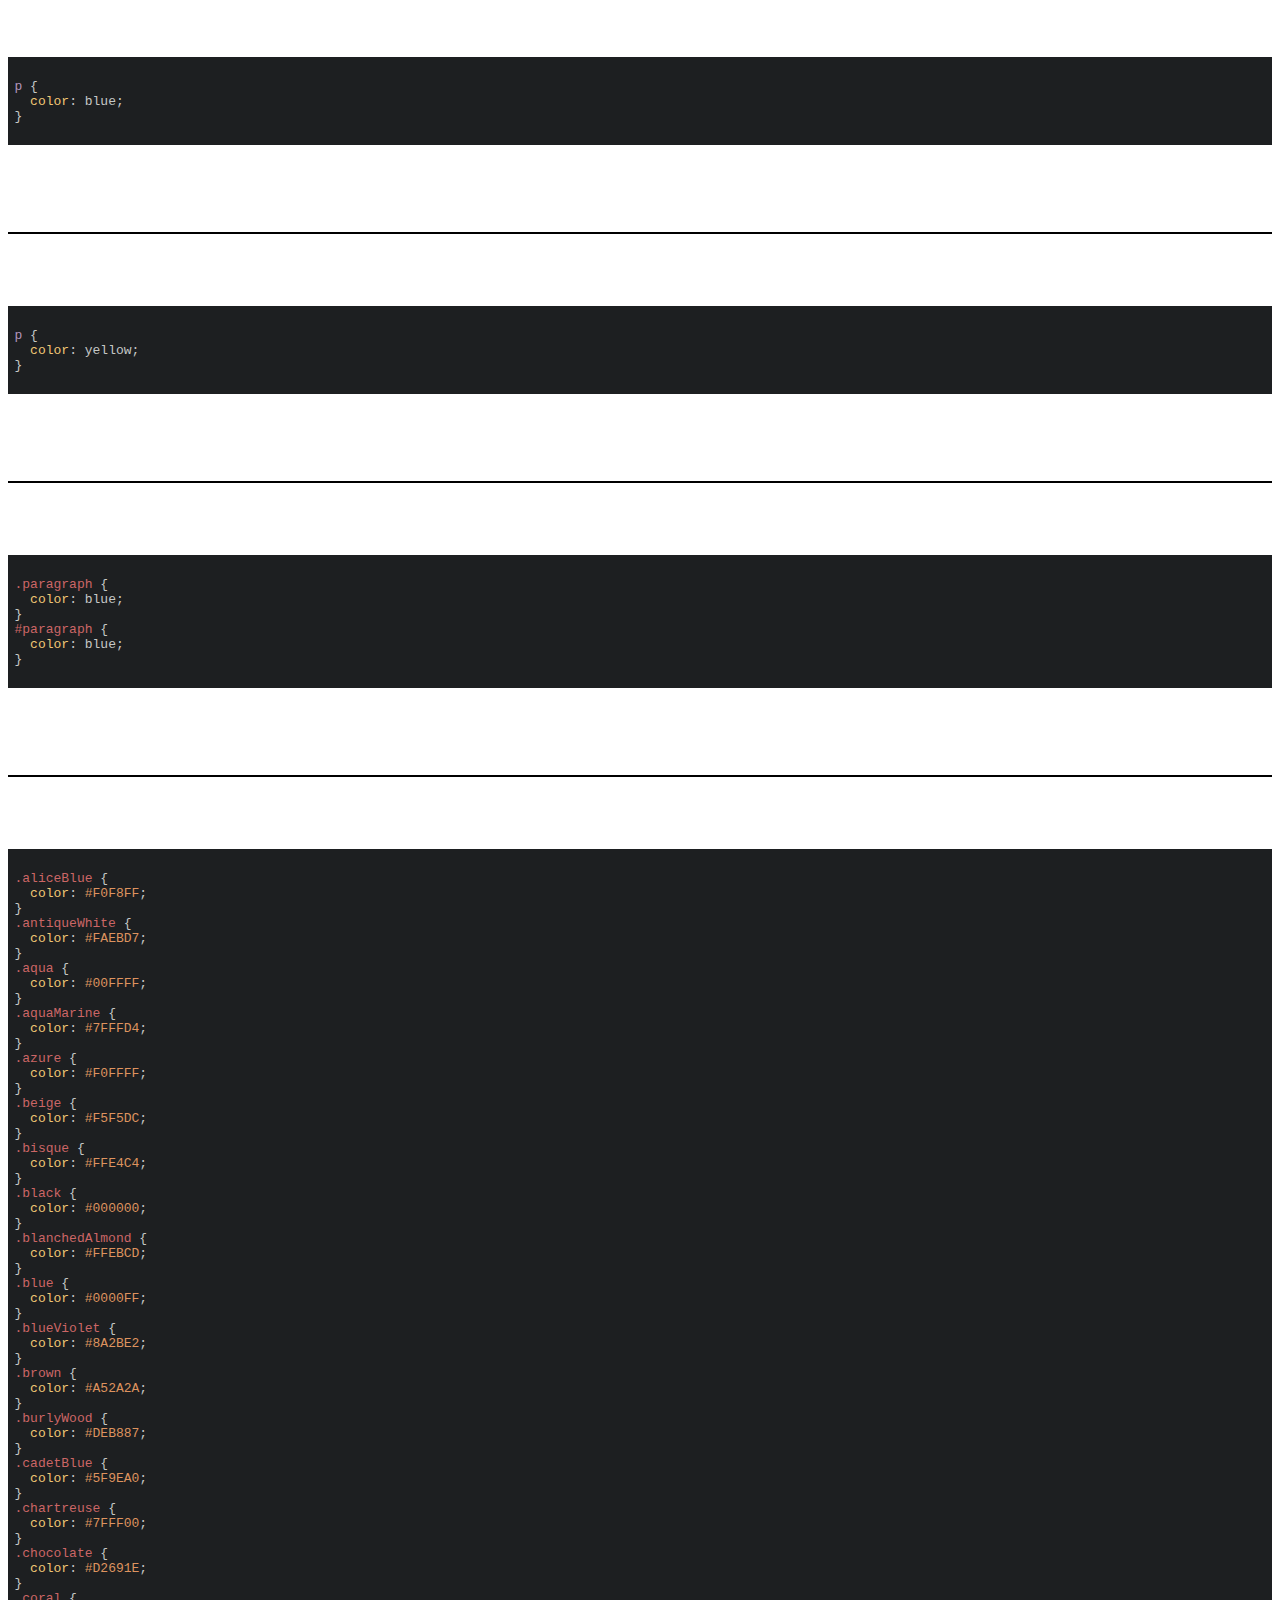
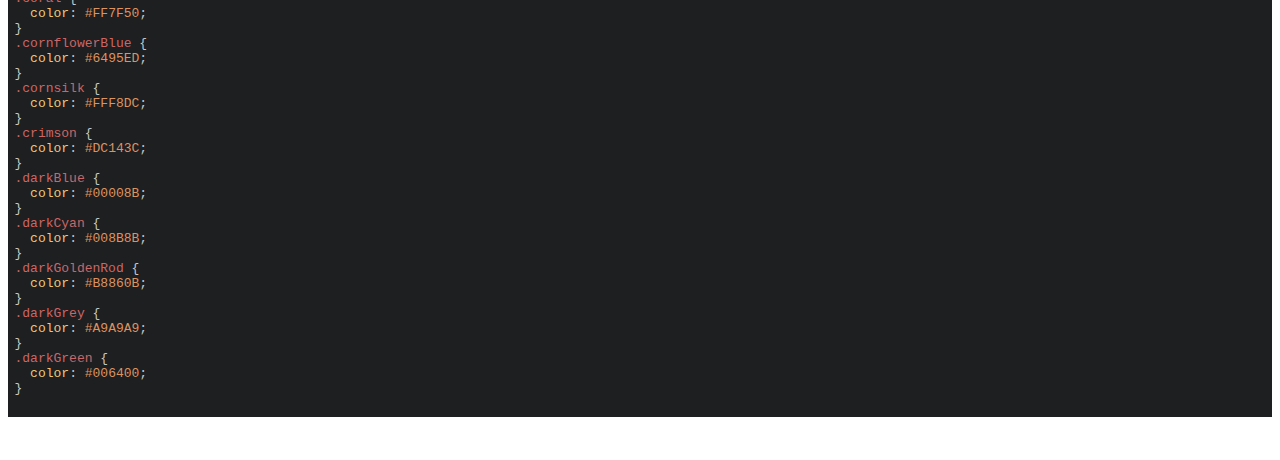
==== commit 114045c6: "Update index.htm" ====
--- a/css-snippets/index.htm
+++ b/css-snippets/index.htm
@@ -207,6 +207,15 @@
 .darkCyan {
   color: #008B8B;
 }
+.darkGoldenRod {
+  color: #B8860B;
+}
+.darkGrey {
+  color: #A9A9A9;
+}
+.darkGreen {
+  color: #006400;
+}
     </code>
     </pre>
   </body>
